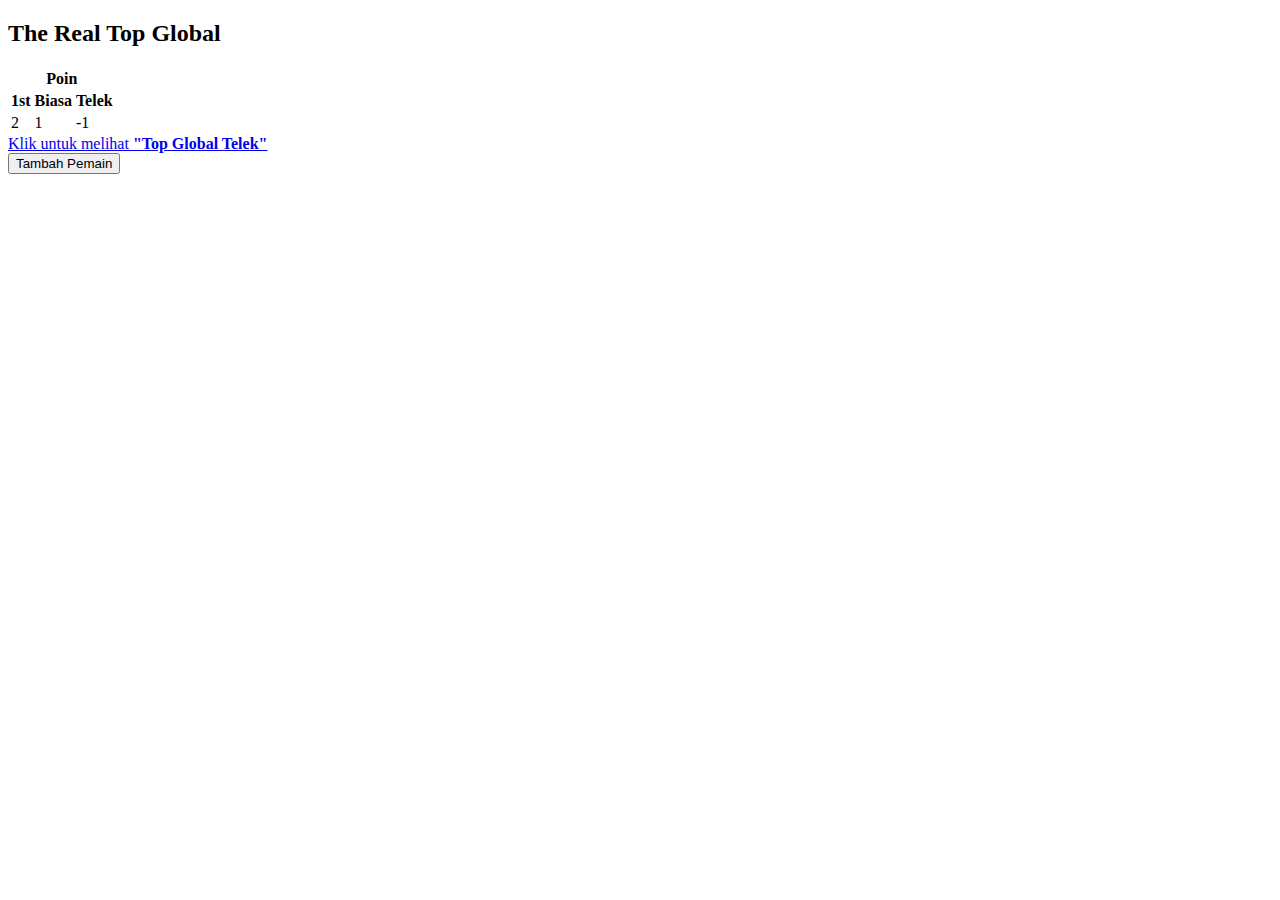
==== index.html @ c8ee0ee8 "nyoba3" ====
<!DOCTYPE html>
<html lang="en">
  <head>
    <meta charset="utf-8" />
    <meta name="viewport" content="width=device-width, initial-scale=1" />
    <title>Klasemen UNO</title>
    <link
      href="https://cdn.jsdelivr.net/npm/bootstrap@5.3.2/dist/css/bootstrap.min.css"
      rel="stylesheet"
      integrity="sha384-T3c6CoIi6uLrA9TneNEoa7RxnatzjcDSCmG1MXxSR1GAsXEV/Dwwykc2MPK8M2HN"
      crossorigin="anonymous"
    />
    <link rel="stylesheet" href="./style.css" />
  </head>

  <body>
    <div class="container text-center mt-5">
      <h2 class="text-start">The Real Top Global</h2>
      <table class="table table-bordered mt-3">
        <thead class="output1 table-light"></thead>
        <tbody class="output2"></tbody>
      </table>
    </div>
    <div class="container text-center mt-3">
      <table class="table">
        <thead class="table-light">
          <tr>
            <th scope="col" colspan="3">Poin</th>
          </tr>
        </thead>
        <tbody class="container">
          <tr class="row">
            <th class="col">1st</th>
            <th class="col">Biasa</th>
            <th class="col">Telek</th>
          </tr>
          <tr class="row">
            <td class="col">2</td>
            <td class="col">1</td>
            <td class="col">-1</td>
          </tr>
        </tbody>
      </table>
    </div>

    <div class="container mt-3">
      <div class="row">
        <a
          class="btn btn-light active"
          href="https://immalino.github.io/klasemen-uno/top-telek/top-telek.html"
          role="button"
          >Klik untuk melihat <strong>"Top Global Telek"</strong></a
        >
      </div>
      <div class="row mt-3">
        <button class="btn btn-light active" onclick="togglePopup()">
          Tambah Pemain
        </button>
      </div>
    </div>

    <!-- Pop up form container -->
    <div id="popupContainer" class="popup-form-container">
      <!-- Pop up form -->
      <div class="popup-form card" style="width: 18rem">
        <form id="myForm" class="card-body">
          <label for="namaInput" class="form-label">Masukan Nama Pemain</label>
          <input
            type="text"
            class="form-control"
            name="Nama"
            id="namaInput"
          /><br />

          <label for="namaInput" class="form-label">1st</label>
          <input
            type="text"
            class="form-control"
            name="1st"
            id="namaInput"
          /><br />

          <label for="namaInput" class="form-label">Biasa</label>
          <input
            type="text"
            class="form-control"
            name="Biasa"
            id="namaInput"
          /><br />

          <label for="namaInput" class="form-label">Telek</label>
          <input
            type="text"
            class="form-control"
            name="Telek"
            id="namaInput"
          /><br />

          <button type="button" class="btn btn-primary" onclick="SubForm()">
            Submit
          </button>
          <button type="button" class="btn btn-primary" onclick="togglePopup()">
            Cancel
          </button>
        </form>
      </div>
    </div>

    <script
      src="https://code.jquery.com/jquery-3.4.1.js"
      integrity="sha256-WpOohJOqMqqyKL9FccASB9O0KwACQJpFTUBLTYOVvVU="
      crossorigin="anonymous"
    ></script>

    <script
      src="https://cdn.jsdelivr.net/npm/bootstrap@5.3.2/dist/js/bootstrap.bundle.min.js"
      integrity="sha384-C6RzsynM9kWDrMNeT87bh95OGNyZPhcTNXj1NW7RuBCsyN/o0jlpcV8Qyq46cDfL"
      crossorigin="anonymous"
    ></script>
    <script src="index.js"></script>
  </body>
</html>
---- style.css ----
/* Style untuk pop up form */
.popup-form-container {
  display: none;
  position: fixed;
  top: 50%;
  left: 50%;
  transform: translate(-50%, -50%);
  background-color: rgba(0, 0, 0, 0.5); /* transparan hitam untuk latar belakang overlay */
  width: 100%;
  height: 100%;
  z-index: 9999;
}

.popup-form {
  position: absolute;
  top: 50%;
  left: 50%;
  transform: translate(-50%, -50%);
  background-color: white;
  padding: 20px;
  border: 1px solid #ccc;
  box-shadow: 0 2px 5px rgba(0, 0, 0, 0.2);
}
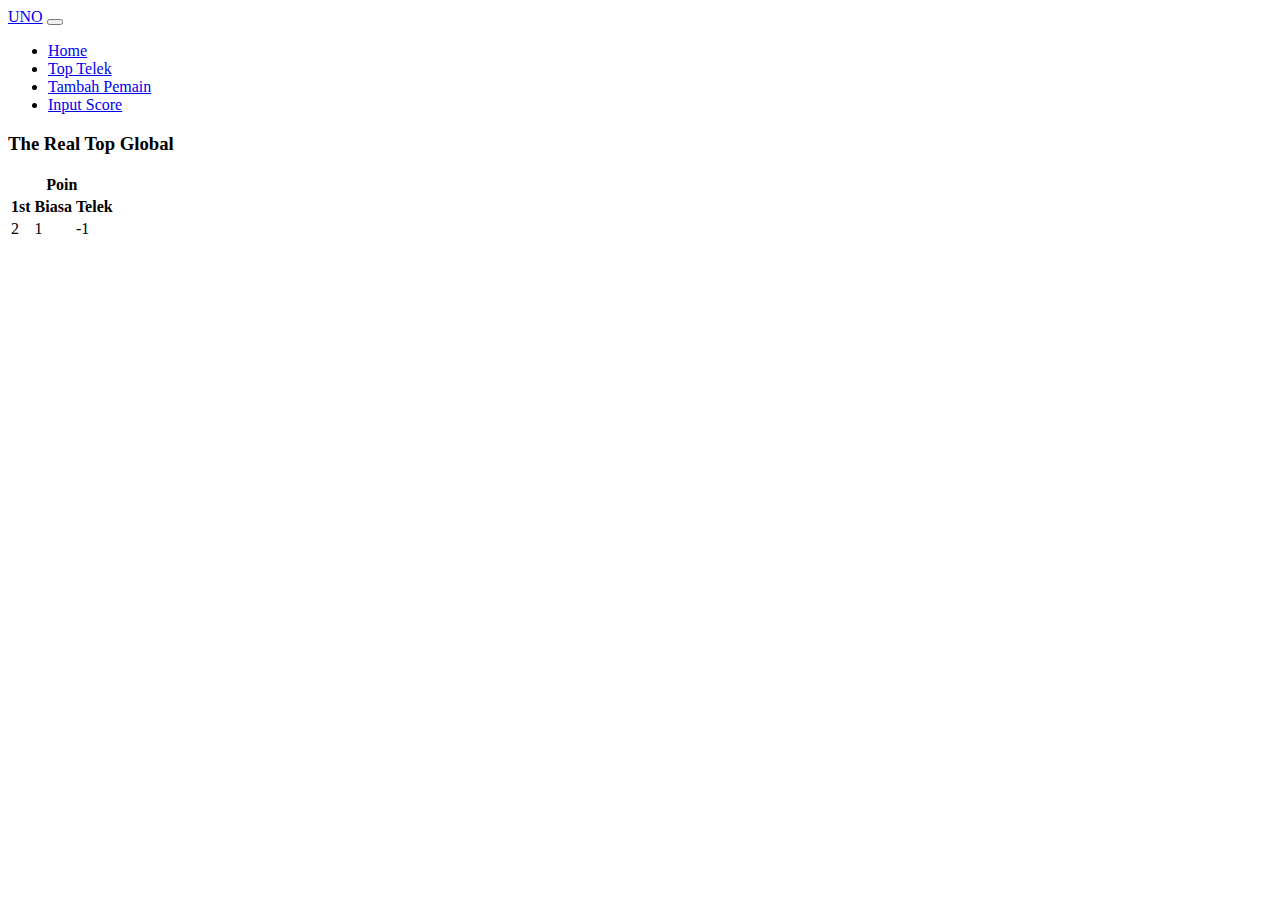
==== commit 04d944ff: "merubah nama file3" ====
--- a/index.html
+++ b/index.html
@@ -14,8 +14,41 @@
   </head>
 
   <body>
-    <div class="container text-center mt-5">
-      <h2 class="text-start">The Real Top Global</h2>
+    <nav class="navbar navbar-expand-lg bg-body-tertiary">
+      <div class="container-fluid">
+        <a class="navbar-brand" href="#">UNO</a>
+        <button
+          class="navbar-toggler"
+          type="button"
+          data-bs-toggle="collapse"
+          data-bs-target="#navbarNav"
+          aria-controls="navbarNav"
+          aria-expanded="false"
+          aria-label="Toggle navigation"
+        >
+          <span class="navbar-toggler-icon"></span>
+        </button>
+        <div class="collapse navbar-collapse" id="navbarNav">
+          <ul class="navbar-nav">
+            <li class="nav-item">
+              <a class="nav-link active" aria-current="page" href="#">Home</a>
+            </li>
+            <li class="nav-item">
+              <a class="nav-link" href="./top-telek/index.html">Top Telek</a>
+            </li>
+            <li class="nav-item">
+              <a class="nav-link" href="#" onclick="toggleCheckPopup()">Tambah Pemain</a>
+            </li>
+            <li class="nav-item">
+              <a class="nav-link" href="#" onclick="toggleCheckPopup()">Input Score</a>
+            </li>
+          </ul>
+        </div>
+      </div>
+    </nav>
+
+    <div class="container text-center mt-3">
+      <h3 class="text-start">The Real Top Global</h3>
       <table class="table table-bordered mt-3">
         <thead class="output1 table-light"></thead>
         <tbody class="output2"></tbody>
@@ -43,19 +76,21 @@
       </table>
     </div>
 
-    <div class="container mt-3">
-      <div class="row">
-        <a
-          class="btn btn-light active"
-          href="https://immalino.github.io/klasemen-uno/top-telek/top-telek.html"
-          role="button"
-          >Klik untuk melihat <strong>"Top Global Telek"</strong></a
-        >
-      </div>
-      <div class="row mt-3">
-        <button class="btn btn-light active" onclick="togglePopup()">
-          Tambah Pemain
-        </button>
+    <div id="popupCheckContainer" class="popup-form-container">
+      <!-- Pop up form -->
+      <div class="popup-form card" style="width: 18rem">
+        <form id="myInputForm" class="card-body">
+          <label for="namaInput" class="form-label">Masukan Kode</label>
+          <input
+            type="text"
+            class="form-control"
+            name="Kode"
+            autocomplete="off"
+          /><br />
+          <button type="button" class="btn btn-primary" onclick="checkPopup()">
+            Submit
+          </button>
+        </form>
       </div>
     </div>
 
@@ -70,31 +105,35 @@
             class="form-control"
             name="Nama"
             id="namaInput"
+            autocomplete="off"
           /><br />
 
-          <label for="namaInput" class="form-label">1st</label>
+          <label for="namaInput" class="form-label disapear">1st</label>
           <input
             type="text"
-            class="form-control"
+            class="form-control disapear"
             name="1st"
             id="namaInput"
-          /><br />
+            value="0"
+          />
 
-          <label for="namaInput" class="form-label">Biasa</label>
+          <label for="namaInput" class="form-label disapear">Biasa</label>
           <input
             type="text"
-            class="form-control"
+            class="form-control disapear"
             name="Biasa"
             id="namaInput"
-          /><br />
+            value="0"
+          />
 
-          <label for="namaInput" class="form-label">Telek</label>
+          <label for="namaInput" class="form-label disapear">Telek</label>
           <input
             type="text"
-            class="form-control"
+            class="form-control disapear"
             name="Telek"
             id="namaInput"
-          /><br />
+            value="0"
+          />
 
           <button type="button" class="btn btn-primary" onclick="SubForm()">
             Submit
--- a/style.css
+++ b/style.css
@@ -20,4 +20,8 @@
   padding: 20px;
   border: 1px solid #ccc;
   box-shadow: 0 2px 5px rgba(0, 0, 0, 0.2);
+}
+
+.disapear {
+  display: none;
 }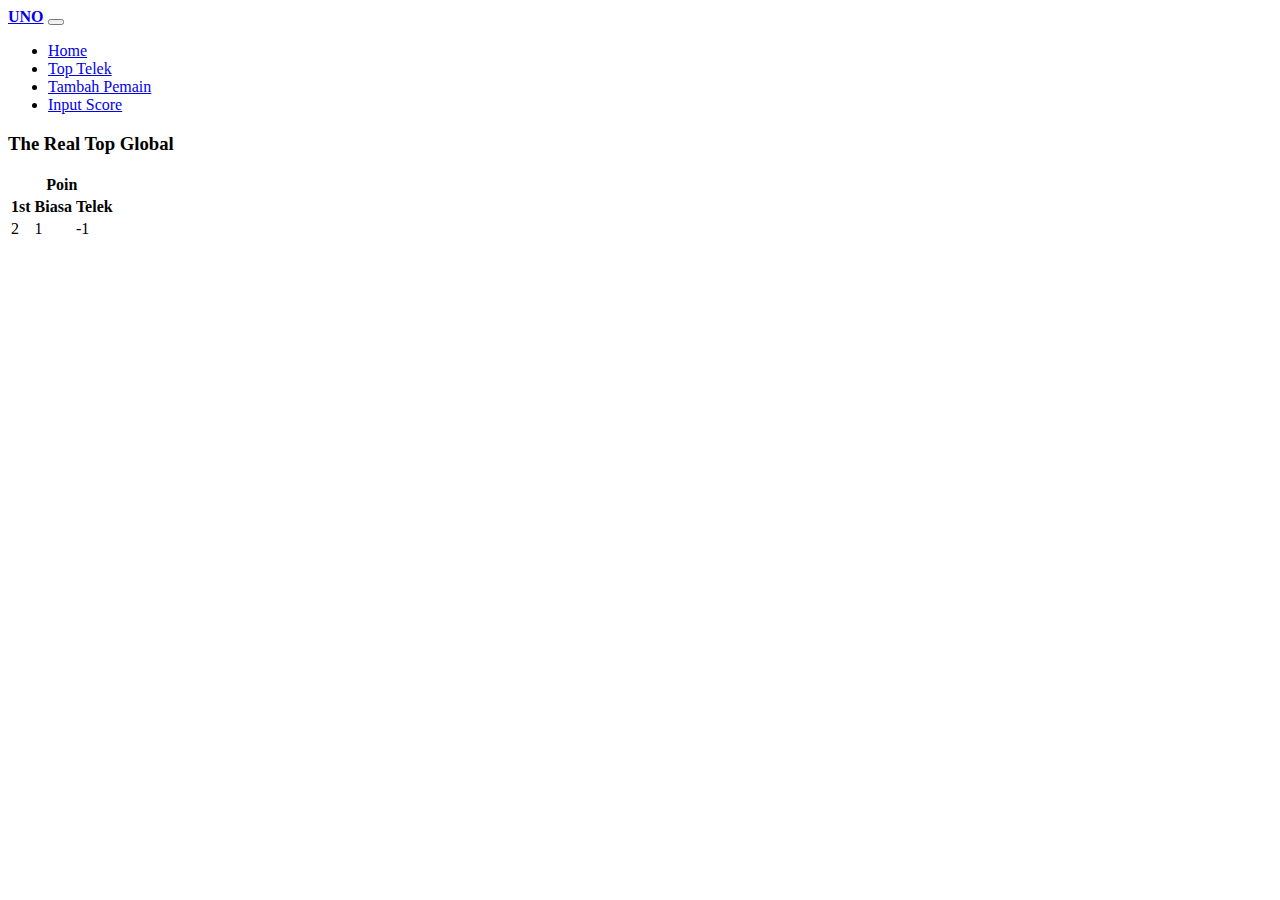
==== commit ad41603a: "merubah nama file5" ====
--- a/index.html
+++ b/index.html
@@ -16,7 +16,7 @@
   <body>
     <nav class="navbar navbar-expand-lg bg-body-tertiary">
       <div class="container-fluid">
-        <a class="navbar-brand" href="#">UNO</a>
+        <a class="navbar-brand" href="#"><strong>UNO</strong></a>
         <button
           class="navbar-toggler"
           type="button"
@@ -145,6 +145,10 @@
       </div>
     </div>
 
+    <div id="popupLoadContainer" class="popup-form-container p-2 justify-content-center align-items-center">
+      <div class="lds-facebook"><div></div><div></div><div></div></div>
+    </div>
+
     <script
       src="https://code.jquery.com/jquery-3.4.1.js"
       integrity="sha256-WpOohJOqMqqyKL9FccASB9O0KwACQJpFTUBLTYOVvVU="
--- a/style.css
+++ b/style.css
@@ -24,4 +24,42 @@
 
 .disapear {
   display: none;
+}
+
+
+.lds-facebook {
+  display: inline-block;
+  position: relative;
+  width: 80px;
+  height: 80px;
+}
+.lds-facebook div {
+  display: inline-block;
+  position: absolute;
+  left: 8px;
+  width: 16px;
+  background: #fff;
+  animation: lds-facebook 1.2s cubic-bezier(0, 0.5, 0.5, 1) infinite;
+}
+.lds-facebook div:nth-child(1) {
+  left: 8px;
+  animation-delay: -0.24s;
+}
+.lds-facebook div:nth-child(2) {
+  left: 32px;
+  animation-delay: -0.12s;
+}
+.lds-facebook div:nth-child(3) {
+  left: 56px;
+  animation-delay: 0;
+}
+@keyframes lds-facebook {
+  0% {
+    top: 8px;
+    height: 64px;
+  }
+  50%, 100% {
+    top: 24px;
+    height: 32px;
+  }
 }